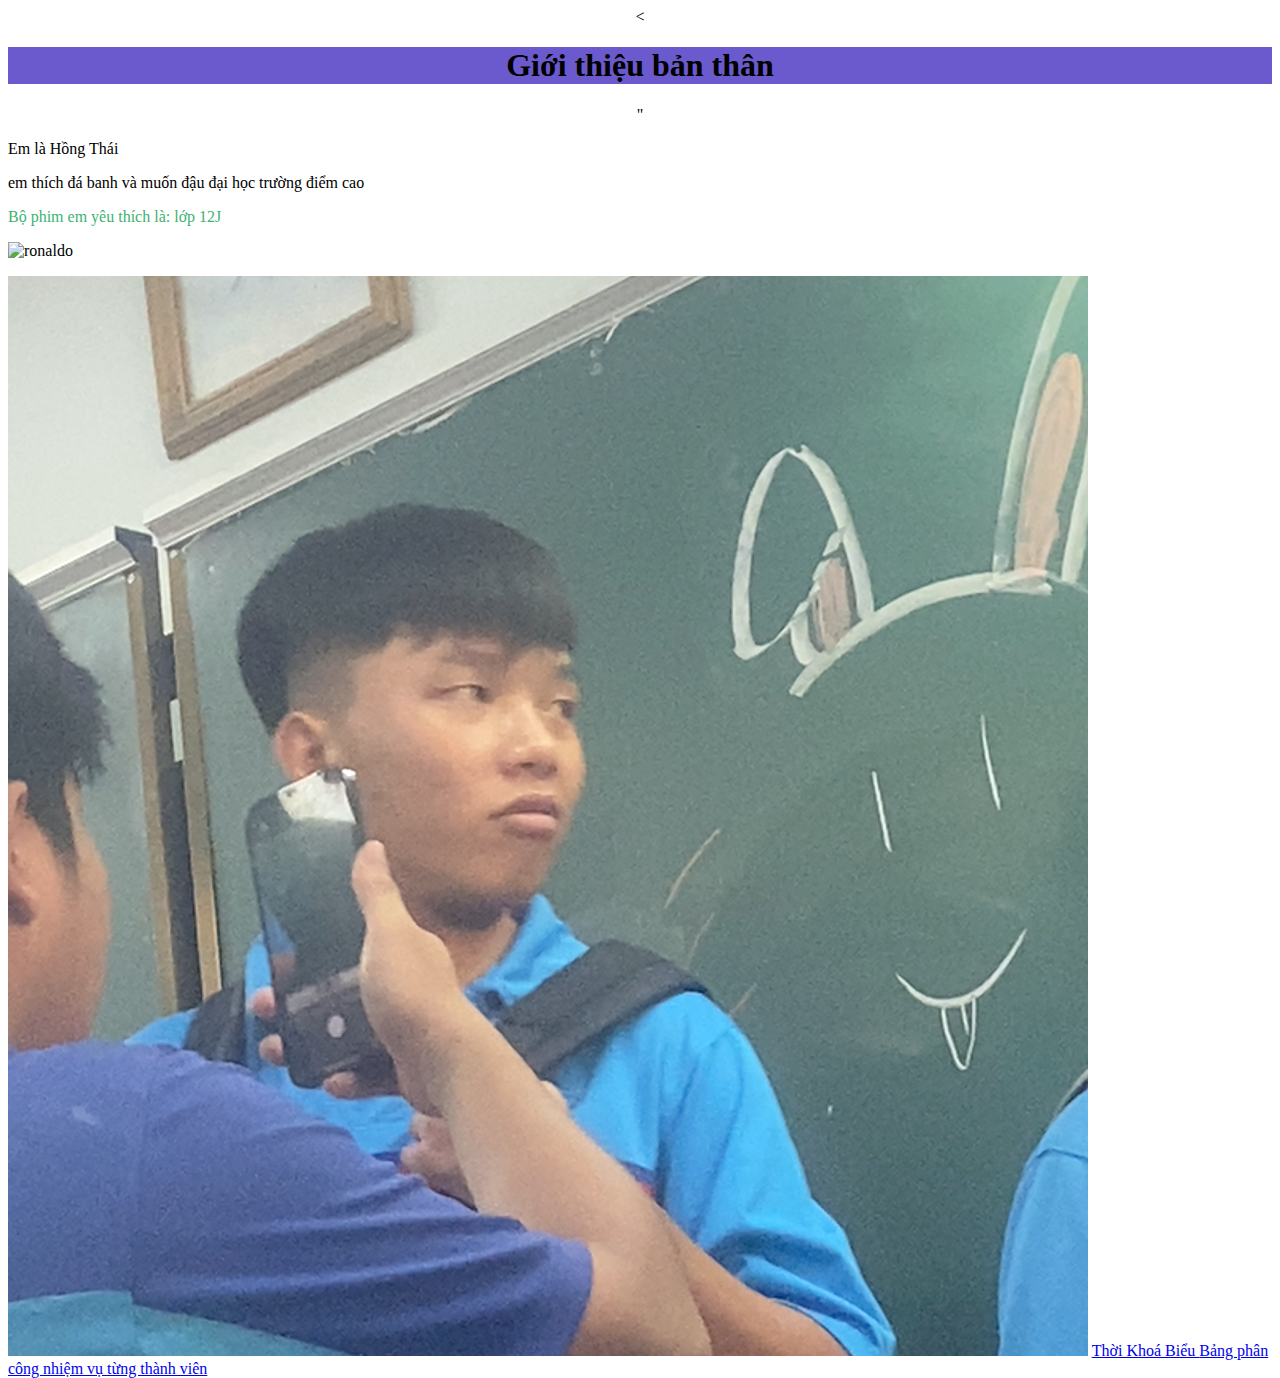
==== index.html @ 1420cd0d "Add files via upload" ====
<!DOCTYPE html>
<html>

<head>
  <meta charset="utf-8">
  <meta name="viewport" content="width=device-width">
  <title>replit</title>
  <link href="style.css" rel="stylesheet" type="text/css" />
</head>

<body>
  <center>
    <<h1 style="background-color:SlateBlue;">Giới thiệu bản thân</h1>"
      </center>
  </p>Em là Hồng Thái 
   <p> em thích đá banh và muốn đậu đại học trường điểm cao
   <p style="color:MediumSeaGreen;">Bộ phim em yêu thích là: lớp 12J </p>
  <p> <img src="IMG_1904.png"alt="ronaldo"witdh="300"height="300"> </p>
</body>
  <img src="Images/IMG_1904.png">
</html>
<a href="Contents/tkb.html"> Thời Khoá Biểu </a>
<a href="Contents/image.html"> Bảng phân công nhiệm vụ từng thành viên </a>
---- style.css ----
html {
  height: 100%;
  width: 100%;
tr,td {
  border: 1
}
table {
  border: 1px solid black;
}
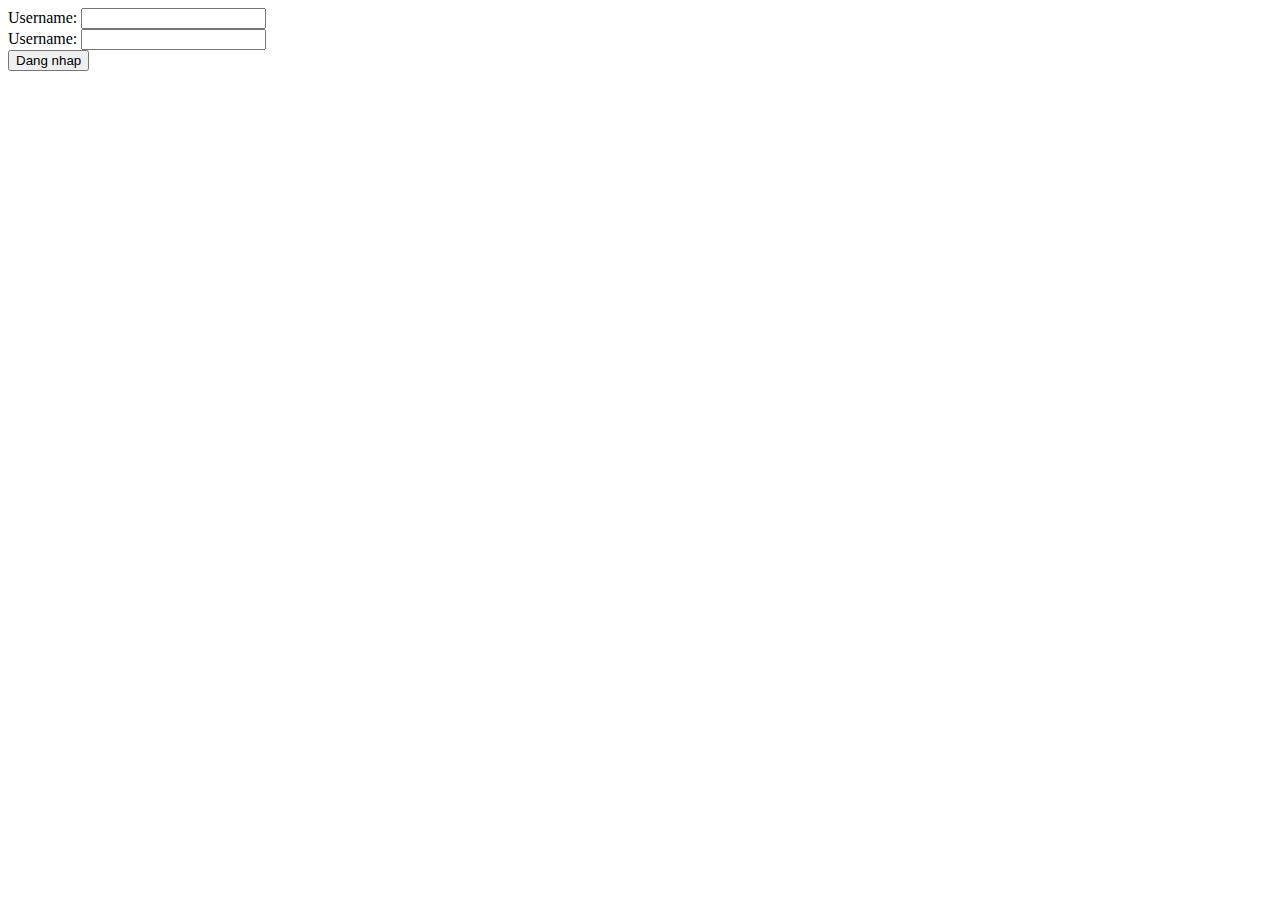
==== commit b793b517: "Create index.html" ====
--- a/index.html
+++ b/index.html
@@ -1,23 +1,16 @@
-<!DOCTYPE html>
 <html>
-
-<head>
-  <meta charset="utf-8">
-  <meta name="viewport" content="width=device-width">
-  <title>replit</title>
-  <link href="style.css" rel="stylesheet" type="text/css" />
+ <head>
+   <meta charset="utf-8">
+   <meta name="viewport" content="width=device-width">
+   <title>replit</title>
+   <link href="style.css" rel="stylesheet" type="text/css" />
 </head>
-
 <body>
-  <center>
-    <<h1 style="background-color:SlateBlue;">Giới thiệu bản thân</h1>"
-      </center>
-  </p>Em là Hồng Thái 
-   <p> em thích đá banh và muốn đậu đại học trường điểm cao
-   <p style="color:MediumSeaGreen;">Bộ phim em yêu thích là: lớp 12J </p>
-  <p> <img src="IMG_1904.png"alt="ronaldo"witdh="300"height="300"> </p>
-</body>
-  <img src="Images/IMG_1904.png">
+  <form>
+   <label>Username:  </label> <input type="text" id="username" name="username"> <br>
+   <label>Username:  </label> <input type="password" id="password" name="password"> <br>
+   <button type="submit" id="ok" name="ok" onclick=login()> Dang nhap </button>
+  </form>
+  <script src="script.js"> </script> 
+</body
 </html>
-<a href="Contents/tkb.html"> Thời Khoá Biểu </a>
-<a href="Contents/image.html"> Bảng phân công nhiệm vụ từng thành viên </a>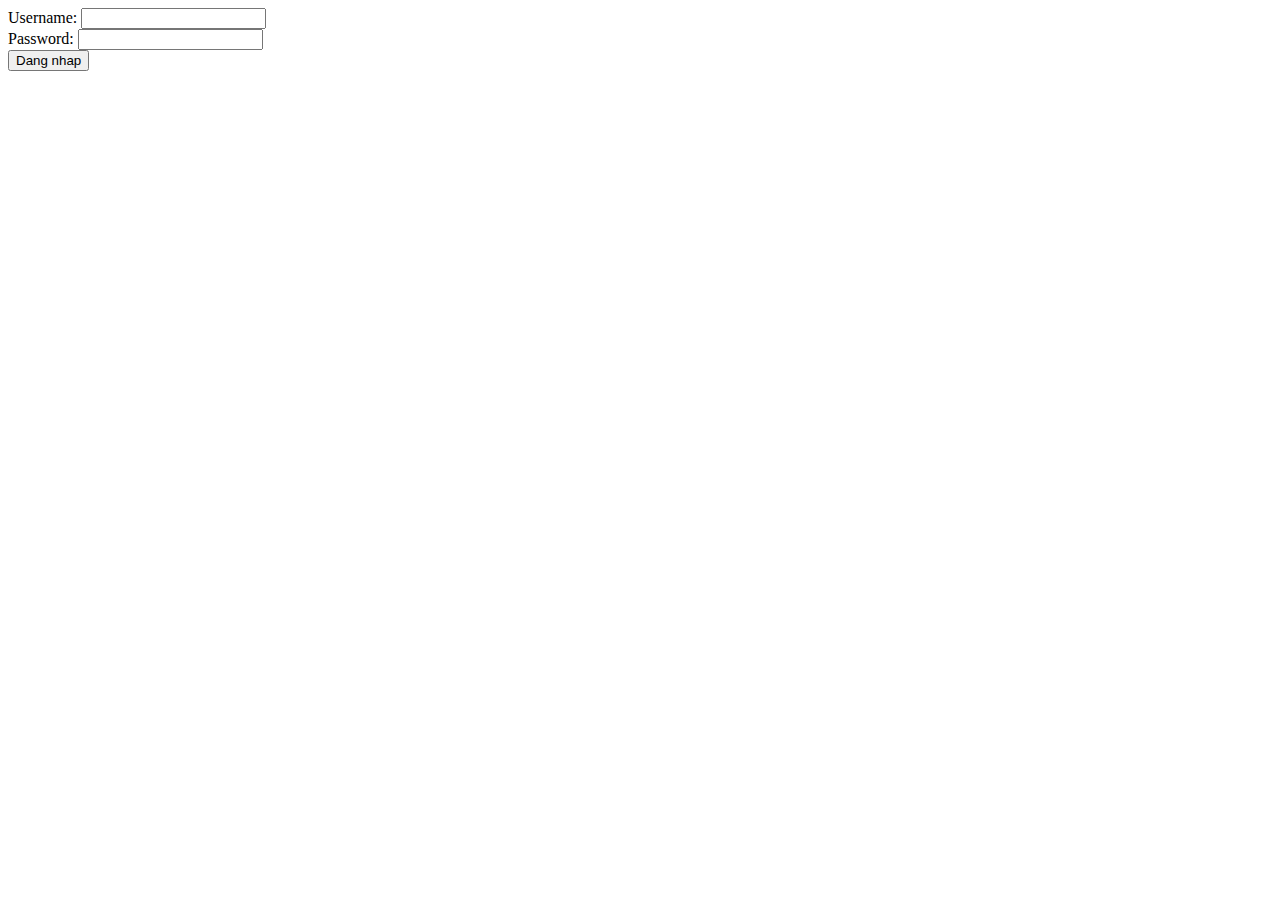
==== commit 33cce135: "Update index.html" ====
--- a/index.html
+++ b/index.html
@@ -8,7 +8,7 @@
 <body>
   <form>
    <label>Username:  </label> <input type="text" id="username" name="username"> <br>
-   <label>Username:  </label> <input type="password" id="password" name="password"> <br>
+   <label>Password:  </label> <input type="password" id="password" name="password"> <br>
    <button type="submit" id="ok" name="ok" onclick=login()> Dang nhap </button>
   </form>
   <script src="script.js"> </script> 
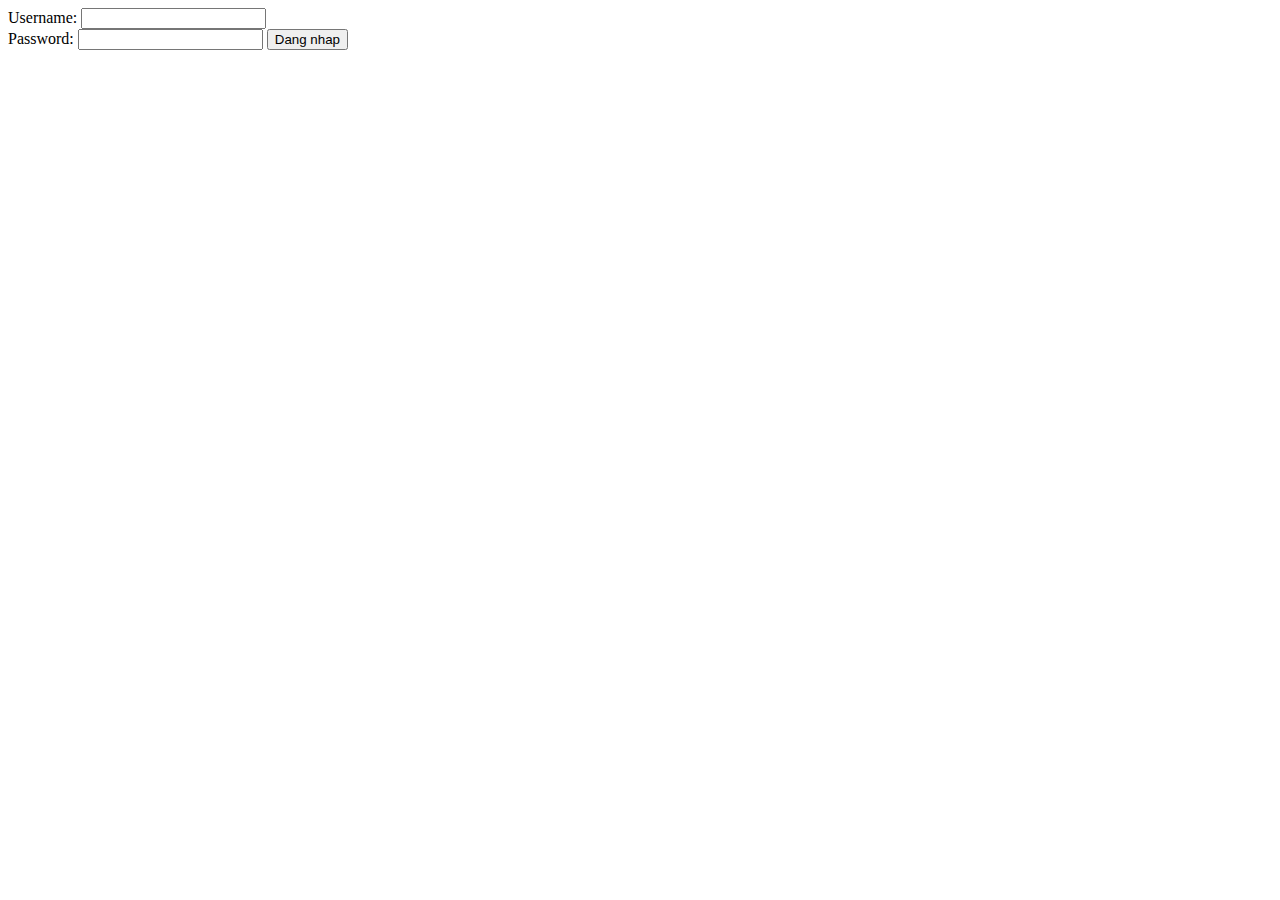
==== commit 621e3ab7: "Update index.html" ====
--- a/index.html
+++ b/index.html
@@ -1,16 +1,13 @@
 <html>
- <head>
-   <meta charset="utf-8">
-   <meta name="viewport" content="width=device-width">
-   <title>replit</title>
-   <link href="style.css" rel="stylesheet" type="text/css" />
+  <head>
+  <link rel="stylesheet" type="text/css" href="style.css">
 </head>
 <body>
   <form>
-   <label>Username:  </label> <input type="text" id="username" name="username"> <br>
-   <label>Password:  </label> <input type="password" id="password" name="password"> <br>
-   <button type="submit" id="ok" name="ok" onclick=login()> Dang nhap </button>
+    <label>Username:</label> <input type="text" id="username" name="username"> <br>
+    <label>Password:</label> <input type="password" id="password" name="password">
+    <button type="submit" id="ok" name="ok" onclick=login()> Dang nhap </button>
   </form>
-  <script src="script.js"> </script> 
-</body
+  <script src="script.js"> </script>
+</body>
 </html>
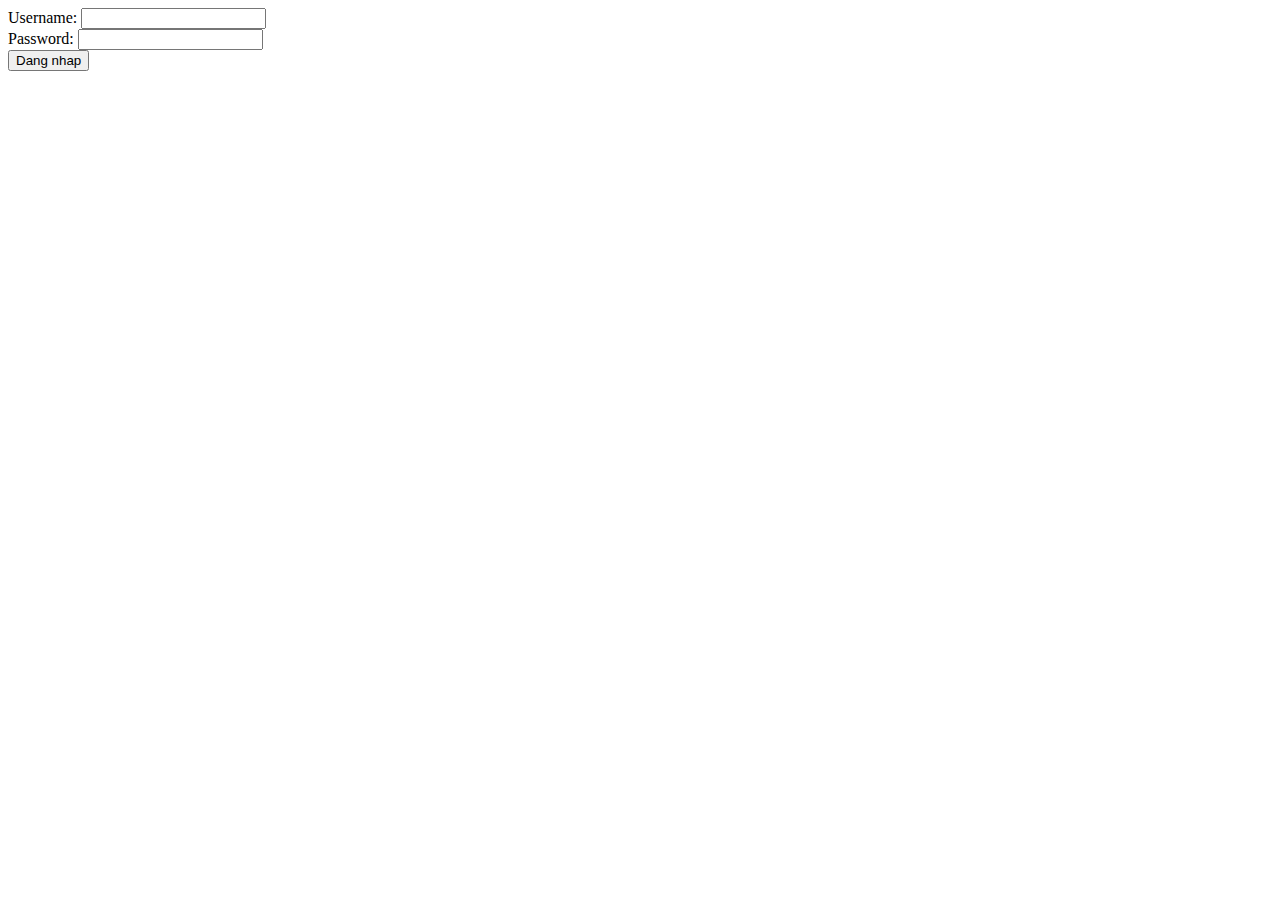
==== commit a233c7d0: "Update index.html" ====
--- a/index.html
+++ b/index.html
@@ -5,7 +5,7 @@
 <body>
   <form>
     <label>Username:</label> <input type="text" id="username" name="username"> <br>
-    <label>Password:</label> <input type="password" id="password" name="password">
+    <label>Password:</label> <input type="password" id="password" name="password"> <br>
     <button type="submit" id="ok" name="ok" onclick=login()> Dang nhap </button>
   </form>
   <script src="script.js"> </script>
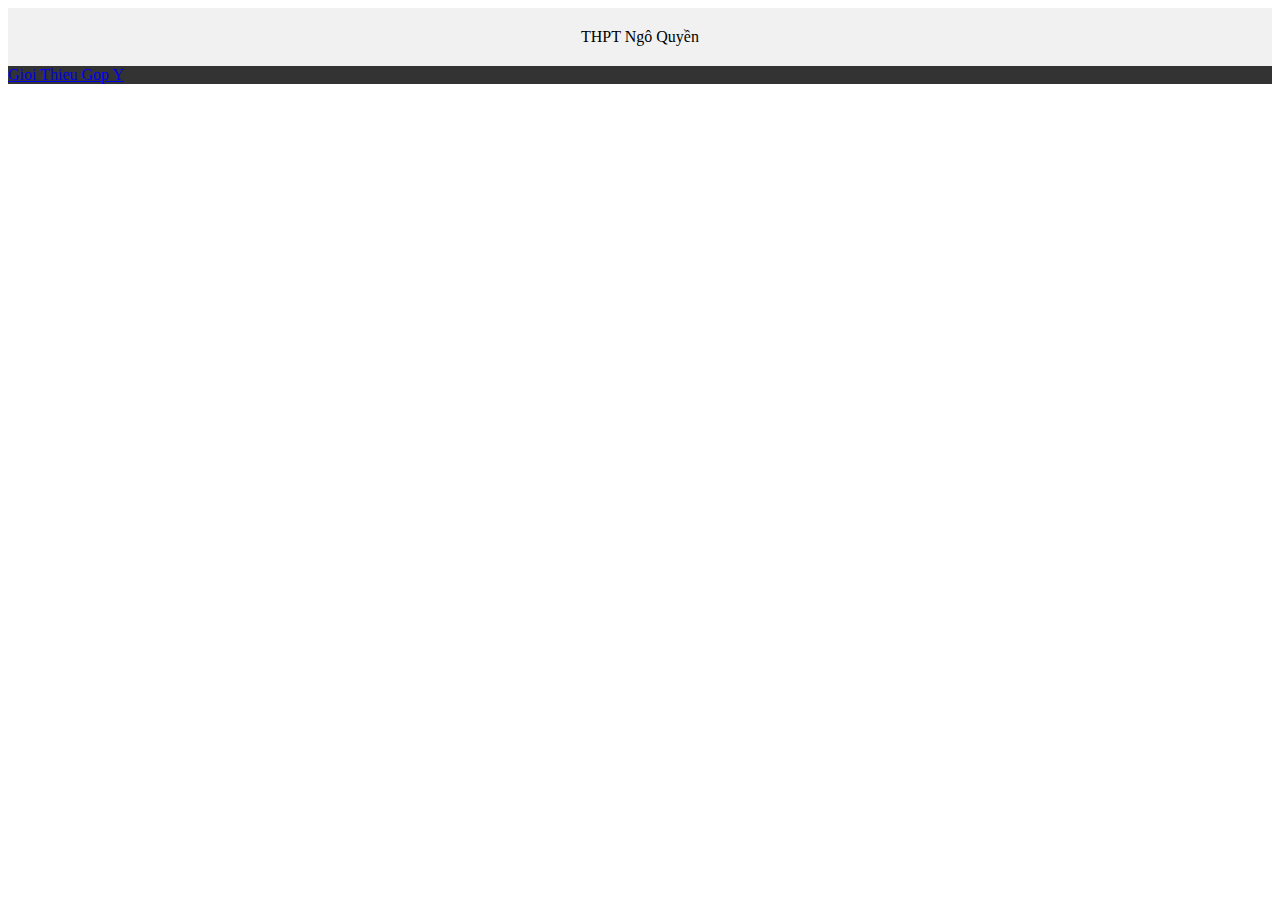
==== commit 5c19f3e0: "Create index.html" ====
--- a/index.html
+++ b/index.html
@@ -1,13 +1,22 @@
 <html>
   <head>
-  <link rel="stylesheet" type="text/css" href="style.css">
-</head>
-<body>
-  <form>
-    <label>Username:</label> <input type="text" id="username" name="username"> <br>
-    <label>Password:</label> <input type="password" id="password" name="password"> <br>
-    <button type="submit" id="ok" name="ok" onclick=login()> Dang nhap </button>
-  </form>
-  <script src="script.js"> </script>
-</body>
+    <meta charset="utf-8">
+    <meta name="viewport" content="width=device-width">
+    <style>
+      .header{color: black; background-color: #f1f1f1;
+             padding: 20px; text-align: center;
+             }
+      .menu
+      {color: #f2f2f2; background-color: #333;}
+      .menu a{}
+      .menu a:hover{}
+   </style>
+  </head>
+  <body>
+    <div class="header">THPT Ngô Quyền</div>
+    <div class="menu">
+      <a href="content/GioiThieuBanThan.html">Gioi Thieu </a>
+      <a href="contents/Bai7-NV2.html">Gop Y</a>
+    </div>
+  </body>
 </html>
